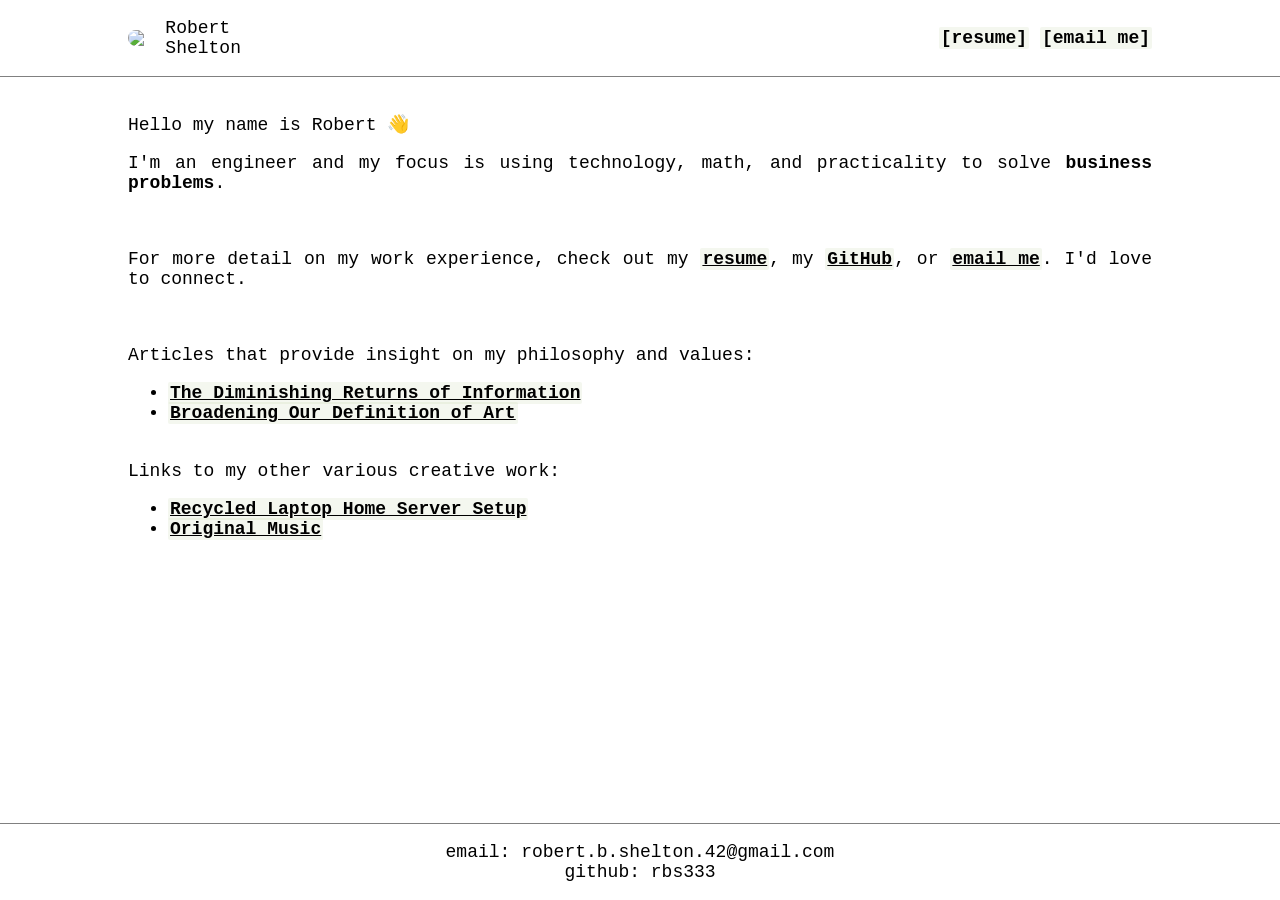
==== index.html @ 5ce5ee63 "updates" ====
<!DOCTYPE html>
<html>
  <head>
    <meta name="viewport" content="width=device-width, initial-scale=1.0" />
    <title>Robert Shelton</title>
    <link rel="stylesheet" type="text/css" href="style.css" />
    <link
      href="https://fonts.googleapis.com/css?family=Amatic+SC|Cousine|Special+Elite&display=swap"
      rel="stylesheet"
    />
  </head>
  <body>
    <div class="header">
      <div class="profile">
        <img src="./pic.JPG" />
        <span>Robert Shelton</span>
      </div>
      <div class="btns">
        <a href="./resume_robert_shelton.pdf" download="resume_robert_shelton"
          >[resume]</a
        >
        <a href="mailto:robert.b.shelton.42@gmail.com">[email me]</a>
      </div>
    </div>
    <div class="wrapper">
      <p>Hello my name is Robert &#x1F44B;</p>
      <p>
        I'm an engineer and my focus is using technology,
        math, and practicality to solve <b>business problems</b>.
      </p>
      <br />
      <p>
        For more detail on my work experience, check out my
        <a href="./resume_robert_shelton.pdf" download="robert_shelton_resume"
          >resume</a
        >, my <a href="https://github.com/rbs333" target="_blank">GitHub</a>,
        or <a href="mailto:robert.b.shelton.42@gmail.com">email me</a>. I'd love
        to connect.
      </p>
      <br />
      <p>
        Articles that provide insight on my philosophy and values:
        <ul>
          <li><a href="articles/the-value-of-an-idea.html">The Diminishing Returns of Information</a></li>
          <li><a href="articles/broadening-our-definition-of-art.html">Broadening Our Definition of Art</a></li>
        </ul>

        <br />

        Links to my other various creative work:
        <ul>
          <li><a href="https://www.youtube.com/watch?v=x188aC3Bfqk">Recycled Laptop Home Server Setup</a></li>
          <li><a href="https://open.spotify.com/artist/4iaMYGBm44pgyKT3YDGttC">Original Music</a></li>
        </ul>
      </p>
    </div>
    <div class="footer">
      <div>email: robert.b.shelton.42@gmail.com</div>
      <div>github: rbs333</div>
    </div>
  </body>
</html>
---- style.css ----
html, body {
  margin: 0;
  padding: 0;
  font-family: 'Cousine', monospace;
  font-size: 18px;
}

a {
  color: black;
  font-weight: bold;
  background: rgba(101, 139, 34, 0.07);
  padding: 1px 2px;
  border-radius: 2px;
}

a:hover {
  color: gray;
}

.header {
  display: flex;
  justify-content: space-between;
  max-width: 100vw;
  align-items: center;
  padding: 1rem 10%;
  border-bottom: 1px solid gray;
}

.header .btns a {
  text-decoration: none;
}

.profile {
  max-width: 120px;
  display: flex;
  align-items: center;
}

.profile img {
  width: 50px;
  border-radius: 18px;
}

.profile span {
  padding-left: 10px;
}

.wrapper {
  padding: 1rem 10%;
  max-width: 80%;
  min-height: calc(100vh - 190px)
}
.wrapper p {
  text-align: justify;
}

p a img {
  width: 32px;
}

.footer {
  display: flex;
  align-items: center;
  flex-direction: column;
  border-top: 1px solid gray;
  padding: 1rem 0;
}

@media only screen and (max-width: 600px) {
  .header {
    display: flex;
    justify-content: space-between;
    flex-direction: column;
    max-width: 100vw;
    align-items: center;
    padding: 1rem;
    border-bottom: 1px solid gray;
  }

  .header .btns a {
    font-size: 15px;
  }

  .wrapper p {
    text-align: left;
  }

  .profile {
    padding-bottom: 16px;
    max-width: 161px;
  }

  .profile img {
    width: 70px;
  }

  .profile span {
    font-size: 20px;
  }
}
.article img {
  max-width: 100%;
}

.article {
  line-height: 1.25;
}

.article li {
  margin-bottom: 1.75rem;
}

.article p {
  margin: 0 0 1.5rem;
}

.article h1,
.article h2,
.article h3 {
  margin: 2.5rem 0 1.25rem;
}
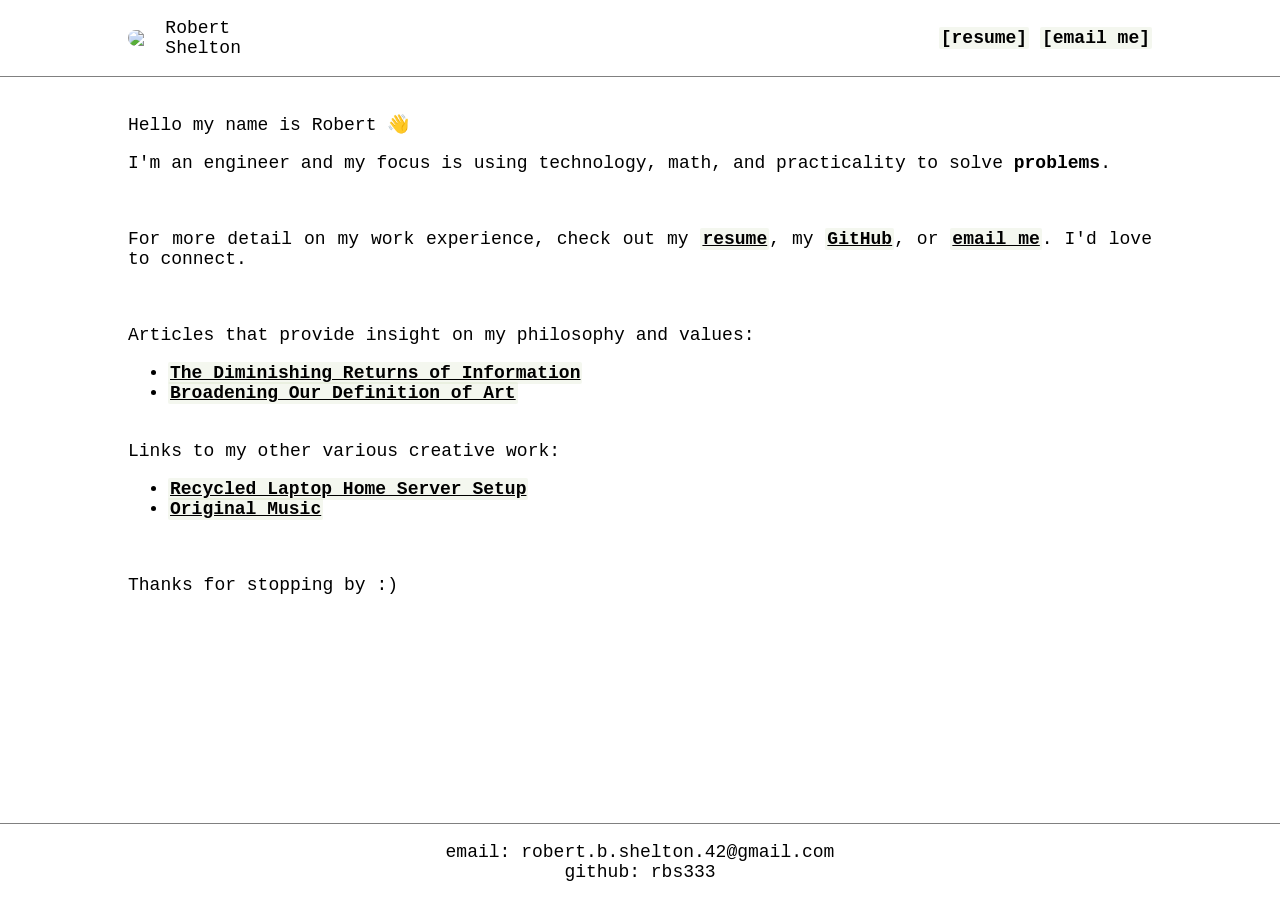
==== commit 0e9da49f: "wording tweak" ====
--- a/index.html
+++ b/index.html
@@ -26,7 +26,7 @@
       <p>Hello my name is Robert &#x1F44B;</p>
       <p>
         I'm an engineer and my focus is using technology,
-        math, and practicality to solve <b>business problems</b>.
+        math, and practicality to solve <b>problems</b>.
       </p>
       <br />
       <p>
@@ -53,6 +53,10 @@
           <li><a href="https://open.spotify.com/artist/4iaMYGBm44pgyKT3YDGttC">Original Music</a></li>
         </ul>
       </p>
+      <br />
+      <p>
+        Thanks for stopping by :)  
+      </p>
     </div>
     <div class="footer">
       <div>email: robert.b.shelton.42@gmail.com</div>
